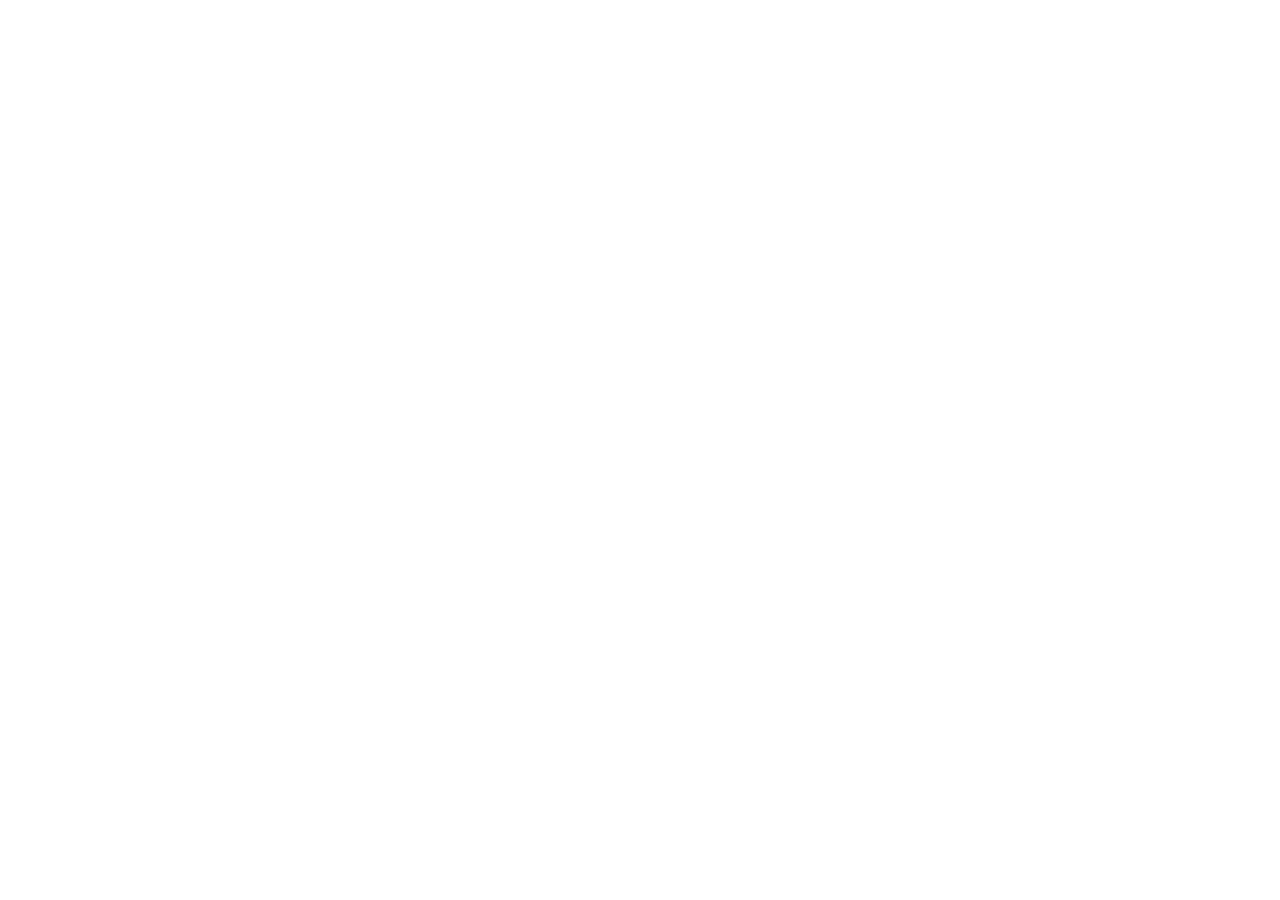
==== src/main/resources/templates/front/main/index.html @ 798a69b2 "." ====
<!DOCTYPE html>
<html xmlns:th="http://www.thymeleaf.org"
      xmlns:layout="http://www.ultraq.net.nz/thymeleaf/layout"
      layout:decorate="~{front/layouts/main}">

<main layout:fragment="content">

</main>
</html>
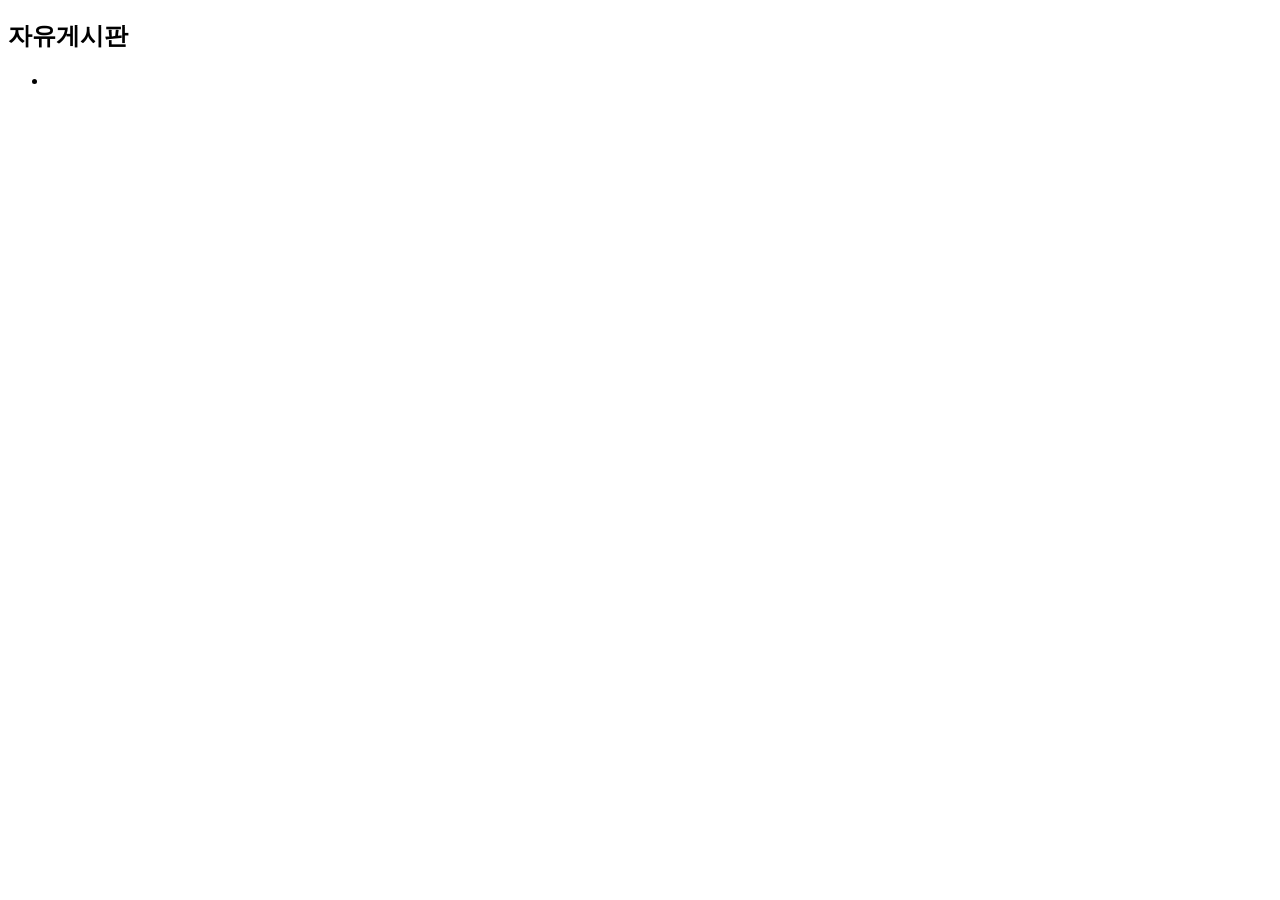
==== commit 3b265dd3: "." ====
--- a/src/main/resources/templates/front/main/index.html
+++ b/src/main/resources/templates/front/main/index.html
@@ -4,6 +4,11 @@
       layout:decorate="~{front/layouts/main}">
 
 <main layout:fragment="content">
-
+    <h2>자유게시판</h2>
+    <ul>
+        <li th:each="item : ${@boardInfoService.getList('freetalk', 5)}" th:object="${item}">
+            <a th:href="@{/board/view/{seq}(seq=*{seq})}" th:text="*{subject}"></a>
+        </li>
+    </ul>
 </main>
 </html>
